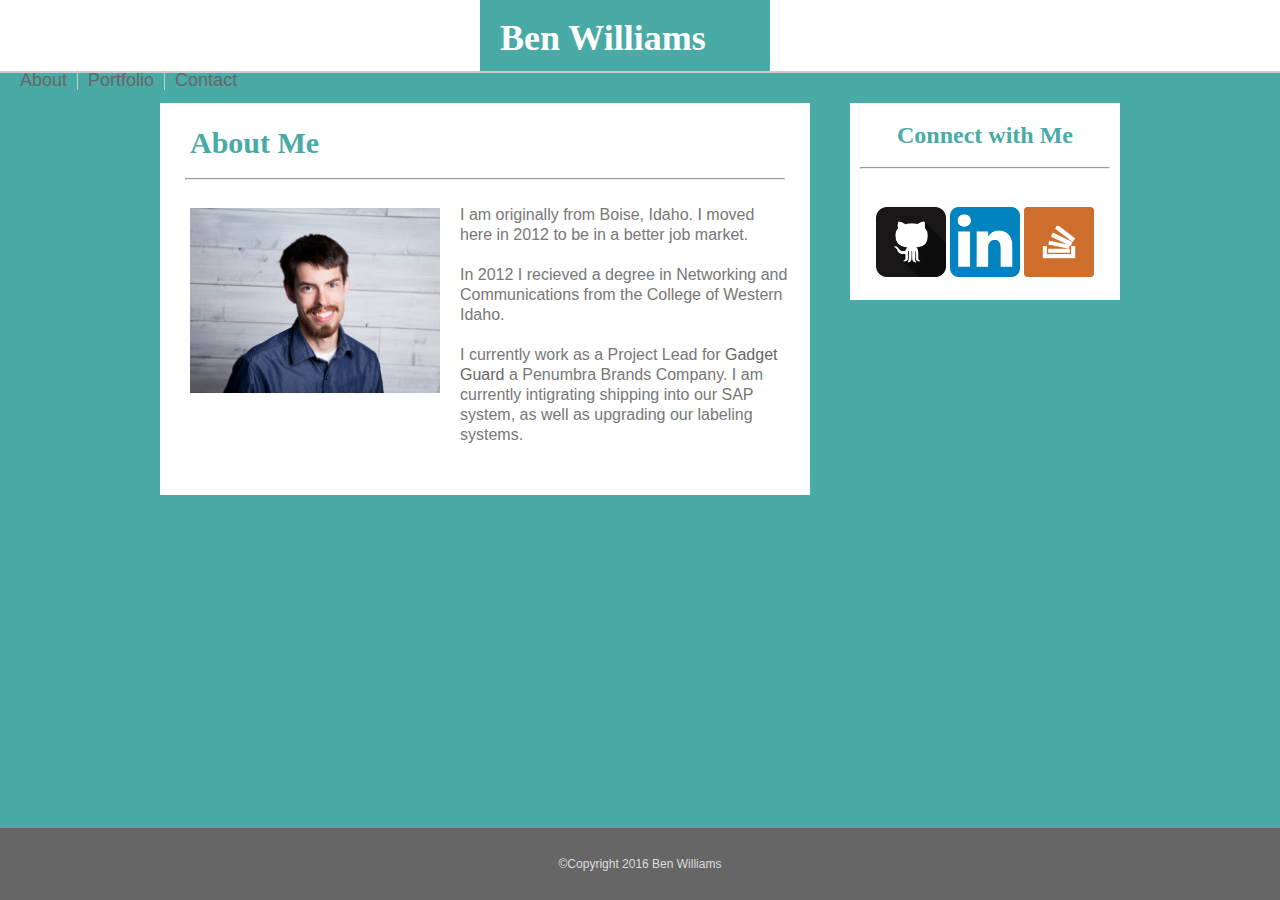
==== index.html @ 1e458b20 "updates1/17/18" ====
<!DOCTYPE html>
<html lang="en">
<head>
	<meta charset="UTF-8">
	<meta name="viewport" content="width=device-width, initial-scale=1.0">
	<meta http-equiv="X-UA-Compatible" content="ie=edge">
	<link rel="stylesheet" href="assets/css/reset.css">
	<link rel="stylesheet" href="assets/css/style.css">
	<!-- 														ask about this ^^ -->

	<title>Basic Portfolio.about</title>
	
</head>
<body>

	<header>

		<h1>Ben Williams</h1>
			
		<section class="links">
			<p class="index"><a href="index.html">About</a></p>

			<p class="portfolio"><a href="portfolio.html" class="separate">Portfolio</a></p>

			<p class="contact"><a href="contact.html">Contact</a></p>
			
		</section>
	</header>

	
	<div class="container">	
		<section class="main">
			<h2>About Me</h2>

			<hr>

			<img class="bio-image" src="assets/images/2017609_383.jpg" alt="picture of me" width="250">

			<section class="bio-text">
				<p>I am originally from Boise, Idaho. I moved here in 2012 to be in a better job market.</p>
				<br>
				<p>In 2012 I recieved a degree in Networking and Communications from the College of Western Idaho.</p>
				<br>
				<p>I currently work as a Project Lead for
					<a href="http://www.gadgetguard.com/?gclid=Cj0KCQiAs9zSBRC5ARIsAFMtUXHZj174biAa2sZX30saOjquBymA6e7U0gSCGNZ6kbArxw9r27Pv8oAaAsApEALw_wcB" target="_blank">Gadget Guard</a> a Penumbra Brands Company. I am currently intigrating shipping into our SAP system, as well as upgrading our labeling systems.</p>
			</section>
		</section>

		<section class="sidebar">
			<h3>Connect with Me</h3>

			<hr>
			<section class="social">
				<a href="https://github.com/bwilliams1991" target="_blank">
					<img src="assets/images/if_github2_252065.png" alt="Github" width="70">
				</a>

				<a href="https://www.linkedin.com/in/benjamin-williams-50096abb/" target="_blank">
					<img src="assets/images/if_linkedin_386655.png" alt="Linkedin" width="70">
				</a>
				
				<a href="https://stackoverflow.com/users/story/9155049#" target="_blank">
					<img src="assets/images/if_stackoverflow-square-social-media_764927.png" alt="stackoverflow" width="70">
				</a>
			</section>
		</section>
	</div>

	<footer>

		<h6>©Copyright 2016 Ben Williams</h6>

	</footer>

</body>
</html>
---- assets/css/style.css ----
body {
	font-family: 'Arial', 'Helvetica Neue', Helvetica, sans-serif;
	background: #4aaaa5;
	margin: 0;
	padding: 0;
	background-image: "assets/images/intersection/intersection.png";
	color: #777777;
}

h1 {
	background-color: #4aaaa5;
	color: #ffffff;
	margin: 0px 500px 0px 460px;
	text-align: left;
	padding: 20px 20px 15px 20px;
	font-family: 'Georgia', Times, Times New Roman, serif;
	width: 250px;
	float: left;
	font-size: 36px;
	font-weight: bold;
	/* position: fixed;
	right: 0;
	top: 0;
  left: 20px; */
}

h2,h3,h4,h5 {
	font-family: 'Georgia', Times, Times New Roman, serif;
	color: #4aaaa5;
	margin: 0;
}

h2 {
	font-size: 30px;
	font-weight: bold;
	margin: 25px 0px 20px 30px;
}

h3 {
	font-size: 24px;
	font-weight: bold;
	margin: 20px 0px 20px 0px;
}

h6 {
	color: #dddddd;

}

header {
	background: #ffffff;
	border-bottom: 2px solid #cccccc;
	padding-left: 20px;
	margin-bottom: 30px;
	/* position: absolute;
	right: 0;
	top: 0;
  left: 0; */
}

.index, .portfolio, .contact{
	float: left;
}

.index {
	padding-right: 10px;
}

.contact {
	padding-left: 10px;
}

.links {
	padding-top: 30px;
	padding-bottom: 40px;
	margin-bottom: 1px;
	font-size: 18px;
	/* position: absolute;
	right: 0;
	top: 0;
  left: 1200px; */
}

.container {
	width: 960px;
	margin: 0 auto;
	background: #ffffff;
	border: #dddddd;
	clear: both;
}

.main {
	width: 650px;
	float: left;
	background: #ffffff;
	border: #dddddd;	
}

.sidebar {
	width: 270px;
	float: left;
	background: #ffffff;
	border: #dddddd;
	margin-left: 40px;
	text-align: center;
}

a .sidebar {
	margin: 20px 30px 30px 20px;
}

.bio-image {
	margin: 20px 20px 50px 30px;
	float: left;
}

.bio-text{
	margin: 25px 20px 50px 30px;
	line-height: 20px;
}

a:visited, a:link {
	color: #666666;
	text-decoration: none;
}

.separate {
	border-right: 1px solid #cccccc;
	border-left: 1px solid #cccccc;
	padding-left: 10px;
	padding-right: 10px;
}

hr {
	width: 92%;
}

.social {
	padding: 30px 0px 20px 0px;
}

.input-forms {
	font-size: 18px;
	padding-left: 25px;
}

input {
	width:90%;
	height: 25px;
}

p form {
	margin: 20px 0px 5px 0px;
}/*  why is there a margin of 18? */

.input-submit {
	height: 42px;
	width: 116px;
	color: #ffffff;
	background: #4aaaa5;
	border: none;
	font-size: 18px;
	text-align: center;
	margin: 20px 0px 30px 0px;
	padding: 15px 10px 35px 10px;
}

footer {
	background: #666666;
	color: #ffffff;
	text-align: center;
	font-size: 12px;
	padding: 30px 0px 30px 0px;
  position: absolute;
  right: 0;
  bottom: 0;
  left: 0;
}
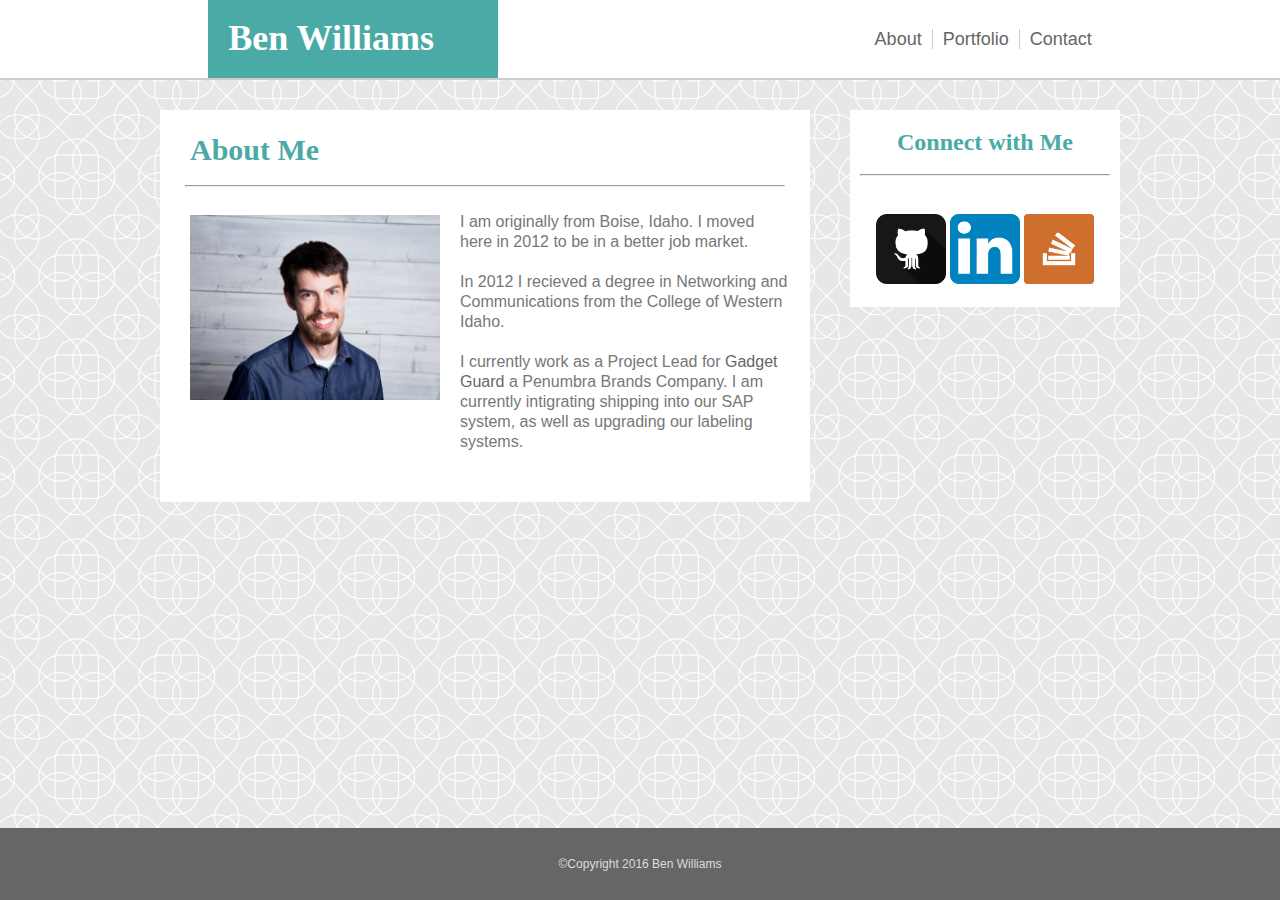
==== commit b506d355: "updates 1/19/18" ====
--- a/index.html
+++ b/index.html
@@ -16,15 +16,17 @@
 	<header>
 
 		<h1>Ben Williams</h1>
-			
-		<section class="links">
+
+		<!-- <section class="the-space-between"></section> -->
+
+		<nav class="links">
 			<p class="index"><a href="index.html">About</a></p>
 
 			<p class="portfolio"><a href="portfolio.html" class="separate">Portfolio</a></p>
 
 			<p class="contact"><a href="contact.html">Contact</a></p>
 			
-		</section>
+		</nav>
 	</header>
 
 	
@@ -50,6 +52,7 @@
 			<h3>Connect with Me</h3>
 
 			<hr>
+			
 			<section class="social">
 				<a href="https://github.com/bwilliams1991" target="_blank">
 					<img src="assets/images/if_github2_252065.png" alt="Github" width="70">
--- a/assets/css/style.css
+++ b/assets/css/style.css
@@ -4,25 +4,33 @@
 	background: #4aaaa5;
 	margin: 0;
 	padding: 0;
-	background-image: "assets/images/intersection/intersection.png";
+	background-image: url("../images/intersection/intersection.png");
 	color: #777777;
+}
+
+header {
+	background: #ffffff;
+	border-bottom: 2px solid #cccccc;
+	padding-left: 20px;
+	margin-bottom: 30px;
+	display: flex;
+	flex-direction: row;
+	flex-basis: auto;
+	align-content: center;
 }
 
 h1 {
 	background-color: #4aaaa5;
 	color: #ffffff;
-	margin: 0px 500px 0px 460px;
 	text-align: left;
-	padding: 20px 20px 15px 20px;
+	padding: 20px 20px 0px 20px;
 	font-family: 'Georgia', Times, Times New Roman, serif;
 	width: 250px;
 	float: left;
 	font-size: 36px;
 	font-weight: bold;
-	/* position: fixed;
-	right: 0;
-	top: 0;
-  left: 20px; */
+	order: 0;
+	margin: 0 auto 0 auto;
 }
 
 h2,h3,h4,h5 {
@@ -48,15 +56,18 @@
 
 }
 
-header {
-	background: #ffffff;
-	border-bottom: 2px solid #cccccc;
-	padding-left: 20px;
-	margin-bottom: 30px;
-	/* position: absolute;
-	right: 0;
-	top: 0;
-  left: 0; */
+.the-space-between {
+	order: 1;
+	display: none;
+}
+
+.links {
+	padding-top: 30px;
+	padding-bottom: 30px;
+	margin-bottom: 1px;
+	font-size: 18px;
+	order: 2;
+	margin: auto;
 }
 
 .index, .portfolio, .contact{
@@ -69,17 +80,6 @@
 
 .contact {
 	padding-left: 10px;
-}
-
-.links {
-	padding-top: 30px;
-	padding-bottom: 40px;
-	margin-bottom: 1px;
-	font-size: 18px;
-	/* position: absolute;
-	right: 0;
-	top: 0;
-  left: 1200px; */
 }
 
 .container {
@@ -115,10 +115,19 @@
 	float: left;
 }
 
-.bio-text{
+.img1 {
+	margin: 20px 20px 50px 30px;
+	float: left;
+}
+
+.bio-text {
 	margin: 25px 20px 50px 30px;
 	line-height: 20px;
 }
+
+/* .folio {
+
+} */
 
 a:visited, a:link {
 	color: #666666;
@@ -150,9 +159,10 @@
 	height: 25px;
 }
 
-p form {
-	margin: 20px 0px 5px 0px;
-}/*  why is there a margin of 18? */
+input, textarea{
+	margin: 10px 0px 10px 0px;
+	padding: 2px 0px 0px 5px ;
+}
 
 .input-submit {
 	height: 42px;
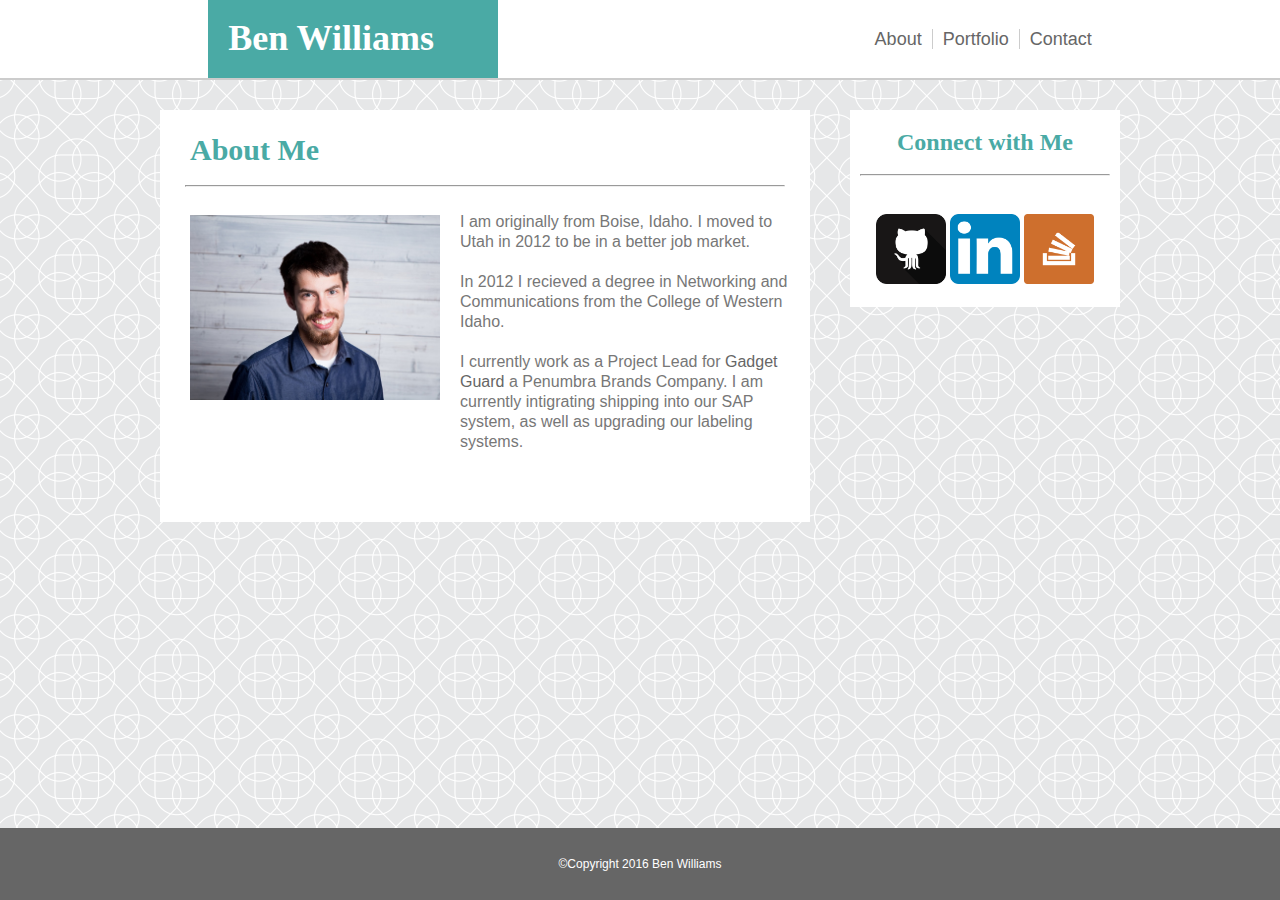
==== commit ffd46f37: "final" ====
--- a/index.html
+++ b/index.html
@@ -1,5 +1,6 @@
 <!DOCTYPE html>
 <html lang="en">
+
 <head>
 	<meta charset="UTF-8">
 	<meta name="viewport" content="width=device-width, initial-scale=1.0">
@@ -9,28 +10,35 @@
 	<!-- 														ask about this ^^ -->
 
 	<title>Basic Portfolio.about</title>
-	
+
 </head>
+
 <body>
-
+	<!-- use margin to move h1 and links in, less static way? \/below? -->
 	<header>
 
 		<h1>Ben Williams</h1>
 
 		<!-- <section class="the-space-between"></section> -->
 
-		<nav class="links">
-			<p class="index"><a href="index.html">About</a></p>
+		<nav>
+			<p class="index">
+				<a href="index.html">About</a>
+			</p>
 
-			<p class="portfolio"><a href="portfolio.html" class="separate">Portfolio</a></p>
+			<p class="portfolio">
+				<a href="portfolio.html" class="separate">Portfolio</a>
+			</p>
 
-			<p class="contact"><a href="contact.html">Contact</a></p>
-			
+			<p class="contact">
+				<a href="contact.html">Contact</a>
+			</p>
+
 		</nav>
 	</header>
 
-	
-	<div class="container">	
+
+	<div class="container">
 		<section class="main">
 			<h2>About Me</h2>
 
@@ -39,12 +47,14 @@
 			<img class="bio-image" src="assets/images/2017609_383.jpg" alt="picture of me" width="250">
 
 			<section class="bio-text">
-				<p>I am originally from Boise, Idaho. I moved here in 2012 to be in a better job market.</p>
+				<p>I am originally from Boise, Idaho. I moved to Utah in 2012 to be in a better job market.</p>
 				<br>
 				<p>In 2012 I recieved a degree in Networking and Communications from the College of Western Idaho.</p>
 				<br>
 				<p>I currently work as a Project Lead for
-					<a href="http://www.gadgetguard.com/?gclid=Cj0KCQiAs9zSBRC5ARIsAFMtUXHZj174biAa2sZX30saOjquBymA6e7U0gSCGNZ6kbArxw9r27Pv8oAaAsApEALw_wcB" target="_blank">Gadget Guard</a> a Penumbra Brands Company. I am currently intigrating shipping into our SAP system, as well as upgrading our labeling systems.</p>
+					<a href="http://www.gadgetguard.com/?gclid=Cj0KCQiAs9zSBRC5ARIsAFMtUXHZj174biAa2sZX30saOjquBymA6e7U0gSCGNZ6kbArxw9r27Pv8oAaAsApEALw_wcB"
+					 target="_blank">Gadget Guard</a> a Penumbra Brands Company. I am currently intigrating shipping into our SAP system, as well as upgrading our labeling systems.</p>
+				<br>
 			</section>
 		</section>
 
@@ -52,7 +62,7 @@
 			<h3>Connect with Me</h3>
 
 			<hr>
-			
+
 			<section class="social">
 				<a href="https://github.com/bwilliams1991" target="_blank">
 					<img src="assets/images/if_github2_252065.png" alt="Github" width="70">
@@ -61,7 +71,7 @@
 				<a href="https://www.linkedin.com/in/benjamin-williams-50096abb/" target="_blank">
 					<img src="assets/images/if_linkedin_386655.png" alt="Linkedin" width="70">
 				</a>
-				
+
 				<a href="https://stackoverflow.com/users/story/9155049#" target="_blank">
 					<img src="assets/images/if_stackoverflow-square-social-media_764927.png" alt="stackoverflow" width="70">
 				</a>
@@ -76,4 +86,5 @@
 	</footer>
 
 </body>
+
 </html>--- a/assets/css/style.css
+++ b/assets/css/style.css
@@ -12,7 +12,7 @@
 	background: #ffffff;
 	border-bottom: 2px solid #cccccc;
 	padding-left: 20px;
-	margin-bottom: 30px;
+	margin: 0px 0px 30px 0px;/* see notes on header*/
 	display: flex;
 	flex-direction: row;
 	flex-basis: auto;
@@ -51,8 +51,14 @@
 	margin: 20px 0px 20px 0px;
 }
 
+h5 {
+	color: #dddddd;
+	background: #4aaaa5;
+	
+}
+
 h6 {
-	color: #dddddd;
+	color: #ffffff;
 
 }
 
@@ -61,10 +67,9 @@
 	display: none;
 }
 
-.links {
-	padding-top: 30px;
-	padding-bottom: 30px;
-	margin-bottom: 1px;
+nav {
+	padding: 30px 0px 30px 0px;
+	margin: 0px 0px 1px 0px;/* see notes on header*/
 	font-size: 18px;
 	order: 2;
 	margin: auto;
@@ -115,20 +120,43 @@
 	float: left;
 }
 
-.img1 {
-	margin: 20px 20px 50px 30px;
-	float: left;
-}
-
+.portfolio-main {
+	position: relative;
+}
+
+.img-left {
+	margin: 20px 0px 50px 40px;
+	float: left;
+	position: relative;
+}
+
+.img-right {
+	margin: 20px 20px 50px 70px;
+	float: left;
+	position: relative;
+}
+
+.folio-left {
+	position: absolute;
+	font-size: 24px;
+	top: 250px;
+	left: 40px;
+	padding: 10px 64px 10px 62px;
+}
+
+.folio-right {
+	position: absolute;
+	font-size: 24px;
+	top: 250px;
+	left: 40px;
+	padding: 10px 62px 10px 64px;
+	margin-left: 320px;
+}
 .bio-text {
 	margin: 25px 20px 50px 30px;
 	line-height: 20px;
 }
 
-/* .folio {
-
-} */
-
 a:visited, a:link {
 	color: #666666;
 	text-decoration: none;
@@ -137,8 +165,7 @@
 .separate {
 	border-right: 1px solid #cccccc;
 	border-left: 1px solid #cccccc;
-	padding-left: 10px;
-	padding-right: 10px;
+	padding: 0px 10px 0px 10px;
 }
 
 hr {
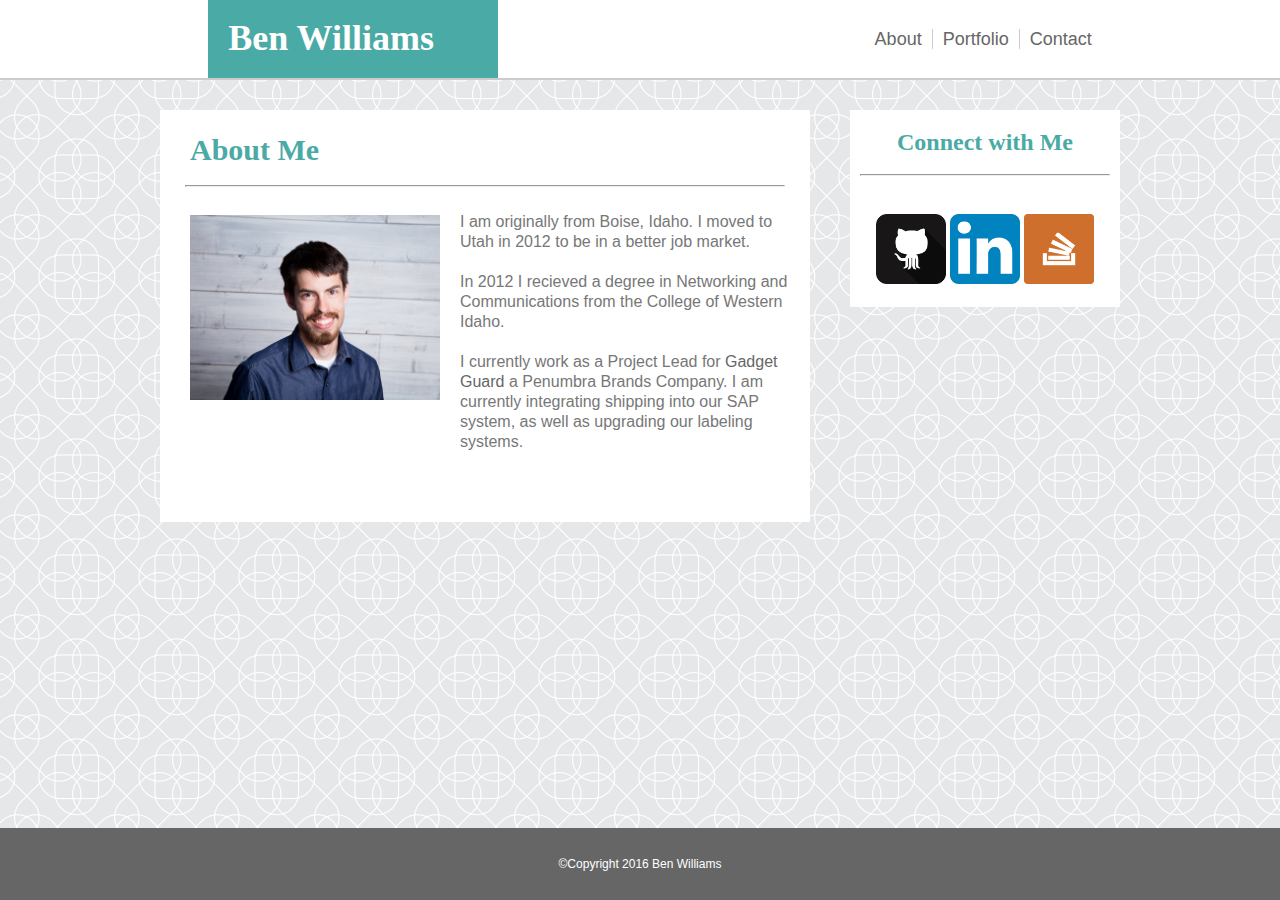
==== commit 18047b4d: "The real final" ====
--- a/index.html
+++ b/index.html
@@ -53,7 +53,7 @@
 				<br>
 				<p>I currently work as a Project Lead for
 					<a href="http://www.gadgetguard.com/?gclid=Cj0KCQiAs9zSBRC5ARIsAFMtUXHZj174biAa2sZX30saOjquBymA6e7U0gSCGNZ6kbArxw9r27Pv8oAaAsApEALw_wcB"
-					 target="_blank">Gadget Guard</a> a Penumbra Brands Company. I am currently intigrating shipping into our SAP system, as well as upgrading our labeling systems.</p>
+					 target="_blank">Gadget Guard</a> a Penumbra Brands Company. I am currently integrating shipping into our SAP system, as well as upgrading our labeling systems.</p>
 				<br>
 			</section>
 		</section>
--- a/assets/css/style.css
+++ b/assets/css/style.css
@@ -62,14 +62,9 @@
 
 }
 
-.the-space-between {
-	order: 1;
-	display: none;
-}
-
 nav {
 	padding: 30px 0px 30px 0px;
-	margin: 0px 0px 1px 0px;/* see notes on header*/
+	margin: 0px 0px 1px 0px;
 	font-size: 18px;
 	order: 2;
 	margin: auto;
@@ -99,7 +94,8 @@
 	width: 650px;
 	float: left;
 	background: #ffffff;
-	border: #dddddd;	
+	border: #dddddd;
+	margin-bottom: 120px;	
 }
 
 .sidebar {
@@ -124,34 +120,19 @@
 	position: relative;
 }
 
-.img-left {
-	margin: 20px 0px 50px 40px;
+.img-holder {
 	float: left;
 	position: relative;
+	margin: 20px 0px 20px 50px;
 }
 
-.img-right {
-	margin: 20px 20px 50px 70px;
-	float: left;
-	position: relative;
+.img-text {
+	position: absolute;
+	top: 135px;
+	padding: 15px 63px 15px 63px;
+	font-size: 24px;
 }
 
-.folio-left {
-	position: absolute;
-	font-size: 24px;
-	top: 250px;
-	left: 40px;
-	padding: 10px 64px 10px 62px;
-}
-
-.folio-right {
-	position: absolute;
-	font-size: 24px;
-	top: 250px;
-	left: 40px;
-	padding: 10px 62px 10px 64px;
-	margin-left: 320px;
-}
 .bio-text {
 	margin: 25px 20px 50px 30px;
 	line-height: 20px;
@@ -209,8 +190,8 @@
 	text-align: center;
 	font-size: 12px;
 	padding: 30px 0px 30px 0px;
-  position: absolute;
+  position: fixed;
   right: 0;
   bottom: 0;
-  left: 0;
+	left: 0;
 }